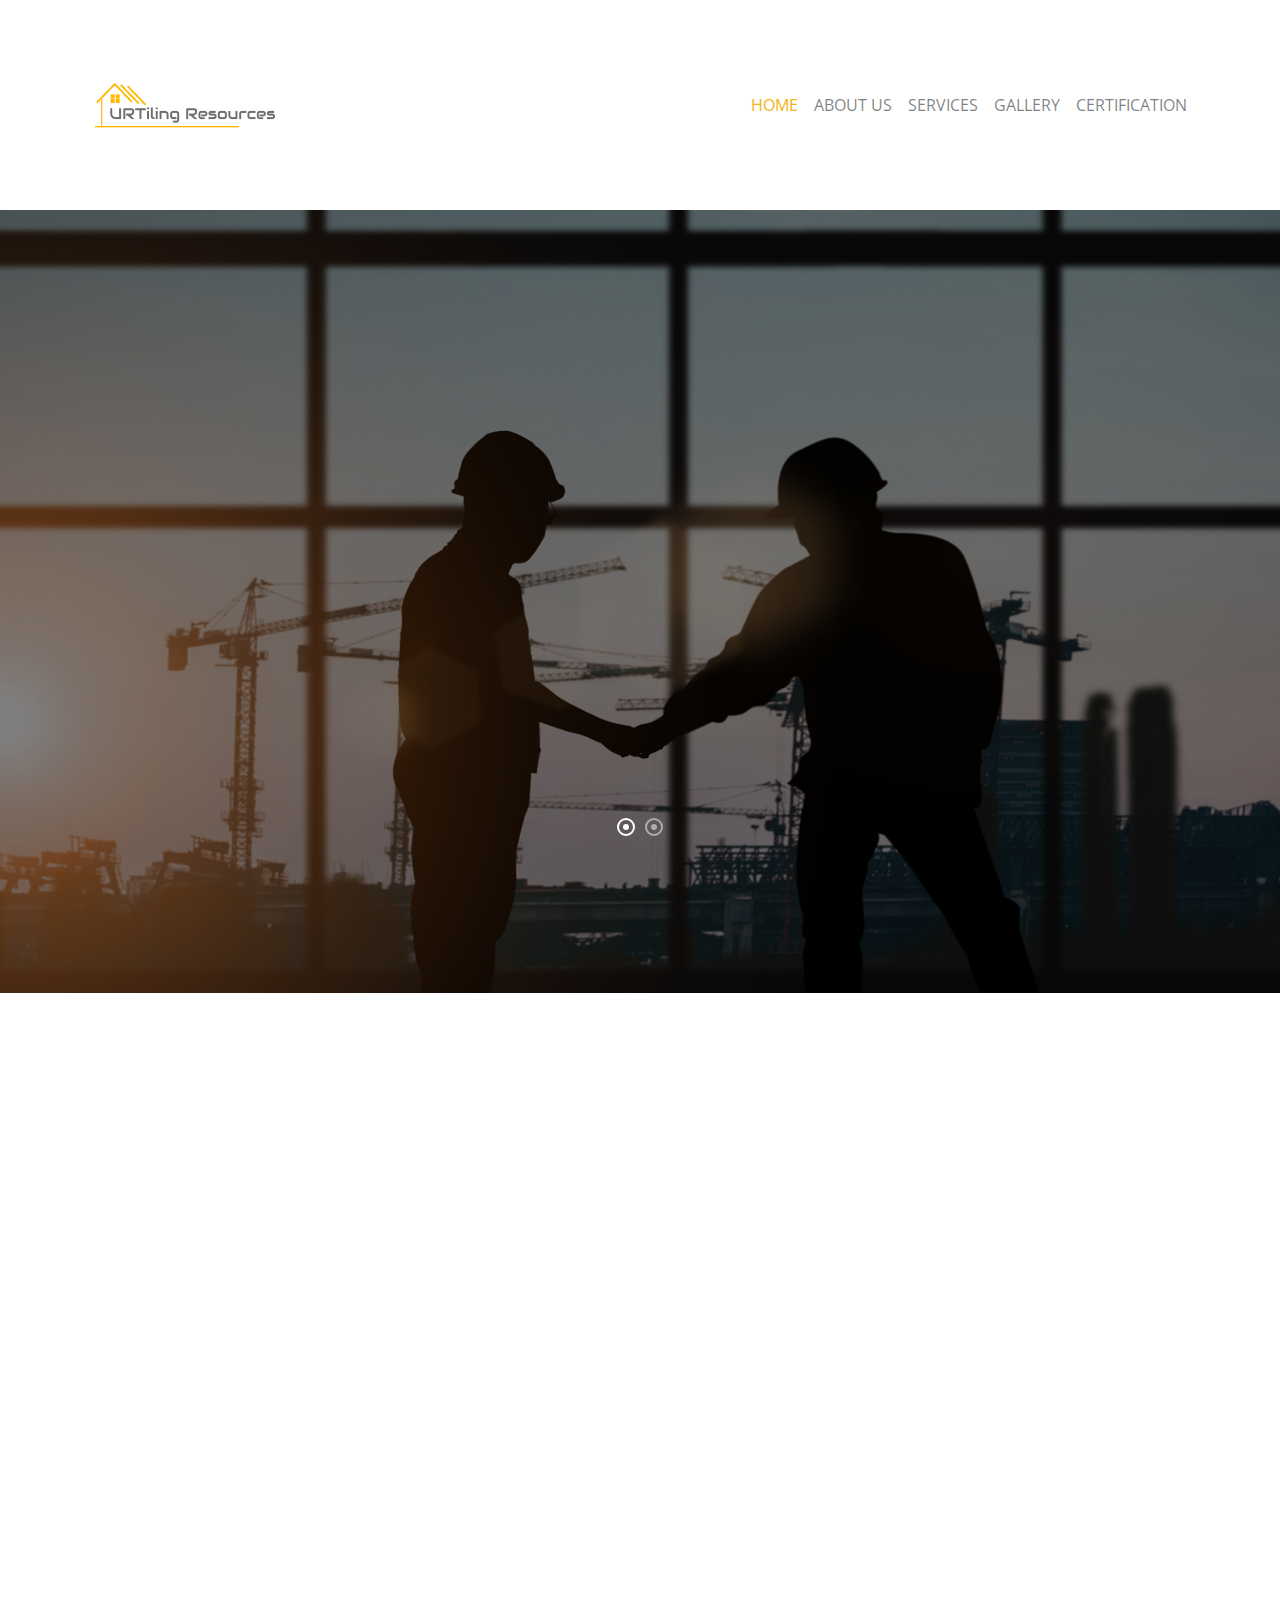
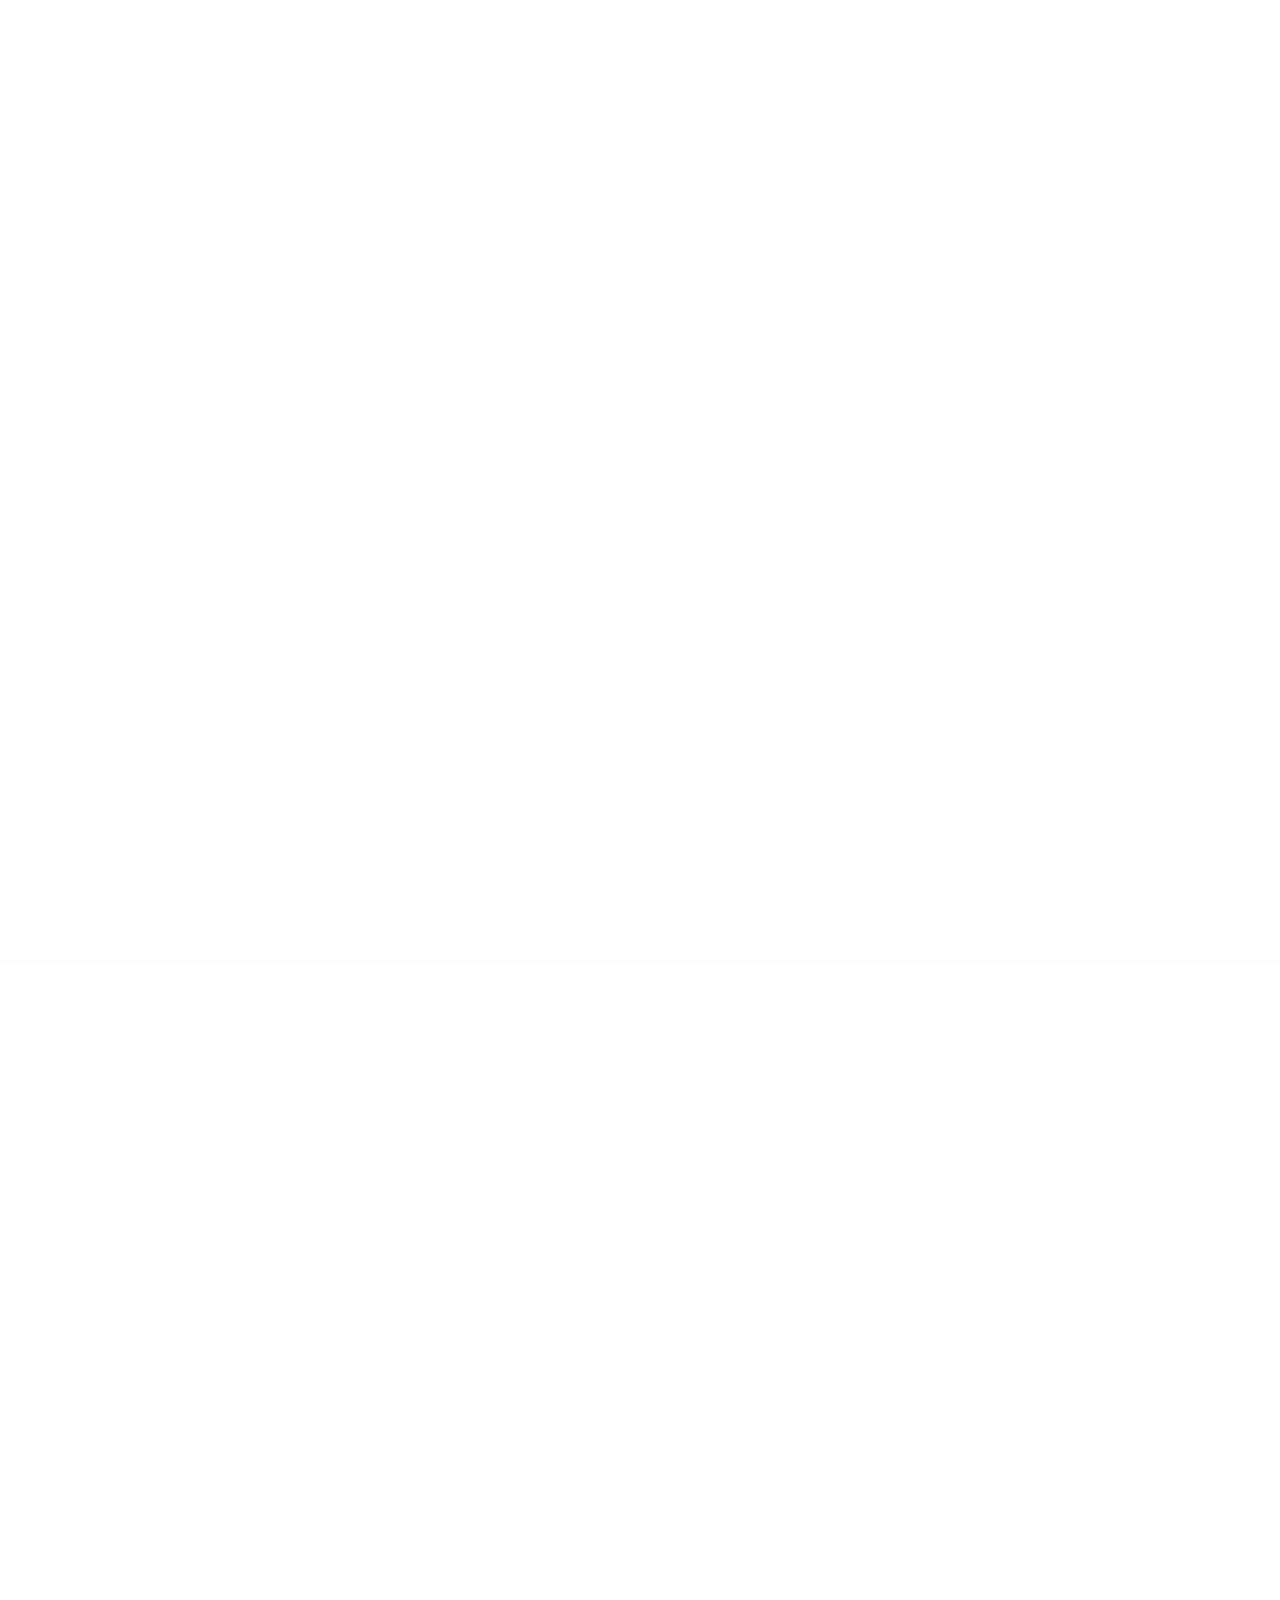
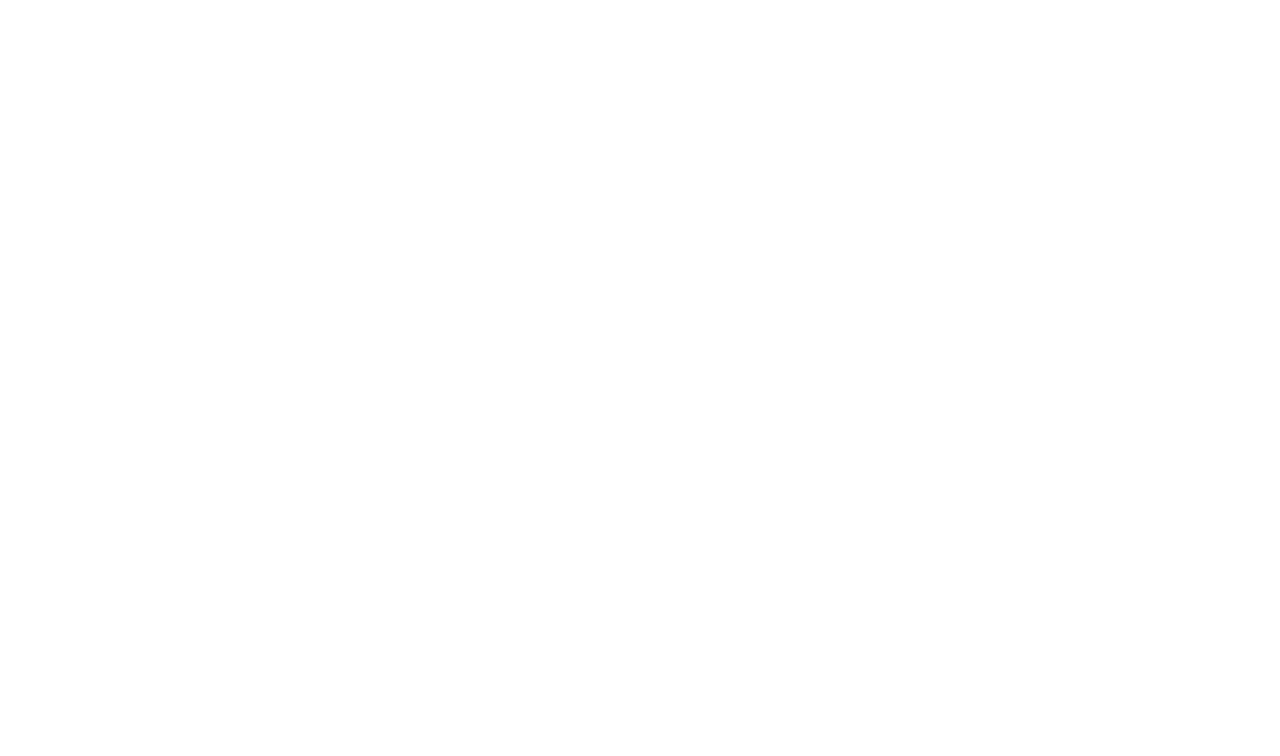
==== index.html @ 591a7fbb "..." ====
<!doctype html>
<html lang="en">
  <head>
    <title>URTILING</title>
    <meta charset="utf-8">
    <meta name="viewport" content="width=device-width, initial-scale=1, shrink-to-fit=no">

    <link href="https://fonts.googleapis.com/css?family=Open+Sans:300,400,700,800" rel="stylesheet">

    <link rel="stylesheet" href="css/bootstrap.css">
    <link rel="stylesheet" href="css/animate.css">
    <link rel="stylesheet" href="css/owl.carousel.min.css">


    <link rel="stylesheet" href="fonts/ionicons/css/ionicons.min.css">
    <link rel="stylesheet" href="fonts/fontawesome/css/font-awesome.min.css">

    <link rel="stylesheet" href="fonts/flaticon/font/flaticon.css">

    <!-- Theme Style -->
    <link rel="stylesheet" href="css/style.css">
  </head>
  <body>
    
    <header role="banner">
      <nav class="navbar navbar-expand-lg navbar-light bg-light">
        <div class="container">
          <a class="navbar-brand" href="index.html"><img src="img/logo (2).png" ></a>
          <button class="navbar-toggler" type="button" data-toggle="collapse" data-target="#navbarsExample05" aria-controls="navbarsExample05" aria-expanded="false" aria-label="Toggle navigation">
            <span class="navbar-toggler-icon"></span>
          </button>

          <div  class="collapse navbar-collapse" id="navbarsExample05">
          
            <ul class="navbar-nav ml-auto">
              <li class="nav-item">
                <a class="nav-link active" href="index.html">HOME</a>
              </li>
              <li class="nav-item">
                <a class="nav-link" href="#aboutus">ABOUT US</a>
              </li>
              <li class="nav-item">
                <a class="nav-link" href="#services">SERVICES</a>
              </li>
               <li class="nav-item">
                <a class="nav-link" href="#gallery">GALLERY</a>
              </li>
               <li class="nav-item">
                <a class="nav-link" href="#cert">CERTIFICATION</a>
              </li>
            
            
            </ul>
          </div>
         
        </div>
      </nav>
    </header>
    <!-- END header -->
    
    <section class="home-slider owl-carousel">
       <div class="slider-item" style=" background: linear-gradient(rgba(0, 0, 0, 0.5), rgba(0, 0, 0, 0.5)), url('img/imageslide2.jpg');">
        
        <div class="container">
          <div class="row slider-text align-items-center justify-content-center text-center">
            <div class="col-md-7 col-sm-12 element-animate">
              <h1>UR Tiling and Construction</h1>
              <p>A company that provides a variety of services in construction.</p>
            </div>
          </div>
        </div>

      </div>

      <div class="slider-item" style=" background: linear-gradient(rgba(0, 0, 0, 0.5), rgba(0, 0, 0, 0.5)), url('img/imageslide.jpg');">
        <div class="container">
          <div class="row slider-text align-items-center">
            <div class="col-md-8 col-sm-12 element-animate">
              <h1>Trusted Construction &amp; Development </h1>
              <p>Our company always prioritize the quality and the satisfaction of our client depending on their request.</p>
            </div>
          </div>
        </div>
      </div>

    </section>
    <!-- END slider -->

    <!-- END section -->
    
    <section class="section" id="aboutus">
      <div class="container">

        <div class="row justify-content-center mb-5 element-animate">
          <div class="col-md-8 text-center">
            <h2 class="text-uppercase heading border-bottom mb-4">About Us</h2>
            <p class="mb-3 lead">UR Tiling and Construction is a company that provide variety of services in construction. Our company always prioritize the quality and the satisfaction of our client depending on their request </p>
            <p><a href="https://api.whatsapp.com/send?phone=60173597679&text=Hi%20%2C%20thank%20you%20for%20reaching%20us%2C%20how%20can%20I%20help%20you%20sir%3F%20%F0%9F%A4%97" class="btn btn-primary whatsappbtn"> <img src="img/whatsapp.png" width="40" heigt="40">Whatsapp Now</a></p>
          </div>
        </div>
  </div>
    </section>
    <!-- END section -->

    <section class="section" id="services">
      <div class="container">
        <div class="row justify-content-center mb-5 element-animate">
          <div class="col-md-8 text-center mb-5">
            <h2 class="text-uppercase heading border-bottom mb-4">Our Services</h2>
            <p class="mb-0 lead">Lorem ipsum dolor sit amet, consectetur adipisicing elit. Commodi unde impedit, necessitatibus, soluta sit quam minima expedita atque corrupti reiciendis.</p>
          </div>
        </div>
        <div class="row element-animate">
          <div class="major-caousel js-carousel-1 owl-carousel">
            <div>
              <div class="media d-block media-custom text-left">
                <img src="img/wiring.jpg" class="img-fluid" width="400px" height="360px">
                <div class="media-body">
                  
                  <h3 class="mt-0 text-black"><a href="#" class="text-black">WIRING</a></h3>
                  <p> Electrical installation of cabling and associated devices such as switches, distribution boards, sockets, and light fittings in a structure</p>
                   <p class="clearfix">
                 
                   
                  </p>
                  
                </div>
              </div>
            </div>
            <div>
              <div class="media d-block media-custom text-left">
                <img src="img/glasswork.jpg" class="img-fluid" width="400px" height="360px">
                <div class="media-body">
                 
                  <h3 class="mt-0 text-black"><a href="#" class="text-black">GLASSWORK</a></h3>
                  <p>Collectively to a wide range of techniques and artistic styles that use glass as the primary medium</p>
                   <p class="clearfix">
                 
                   
                  </p>
                  
                </div>
              </div>
            </div>
            <div>
              <div class="media d-block media-custom text-left">
                <img src="img/architecture.jpg" alt="Image Placeholder" class="img-fluid">
                <div class="media-body">
                 
                  <h3 class="mt-0 text-black"><a href="#" class="text-black">Architecture</a></h3>
                  <p>Includes the design of the total built environment from the macro level of town planning, urban design, and landscape architecture to the micro level of construction details </p>
                   <p class="clearfix">
                 
                  
                  </p>
                  
                </div>
              </div>
            </div>
            <div>
              <div class="media d-block media-custom text-left">
                <img src="img/plumbing.jpg" alt="Image Placeholder" class="img-fluid">
                <div class="media-body">
                  <span class="meta-post"></span>
                  <h3 class="mt-0 text-black"><a href="#" class="text-black">Plumbing</a></h3>
                  <p>Assemble, install, or repair pipes, fittings, or fixtures of heating, water, or drainage systems, according to specifications or plumbing codes.</p>
                  <p class="clearfix">
                 
                   
                  </p>
                </div>
              </div>
            </div>

           

          </div>
          <!-- END slider -->
        </div>
      </div>
    </section>

    <section class="section border-t" id="gallery">
      <div class="container">
        <div class="row justify-content-center mb-5 element-animate">
          <div class="col-md-8 text-center">
            <h2 class="text-uppercase heading border-bottom mb-4">Gallery</h2>
            <p class="mb-3 lead">Our recent works</p>
       
          </div>
        </div>

        <div class="row no-gutters">
          <div class="col-md-4 element-animate">
            <a class="link-thumbnail">
              <h3>House Renovation</h3>
              <span></span>
              <img src="img/gallery1.jpg" alt="Image placeholder" class="img-fluid">
            </a>
          </div>
          <div class="col-md-4 element-animate">
            <a  class="link-thumbnail">
              <h3>House Renovation</h3>
              <span></span>
              <img src="img/gallery2.jpg" alt="Image placeholder" class="img-fluid">
            </a>
          </div>
          <div class="col-md-4 element-animate">
            <a  class="link-thumbnail">
              <h3>House Renovation</h3>
              <span></span>
              <img src="img/gallery3.jpg" alt="Image placeholder" class="img-fluid">
            </a>
          </div>

        </div>
      </div>
    </section>
    <!-- END section -->
  
    
    <!-- END section -->
    
    <section class="section" id="cert">
      <div class="container">
        <div class="row justify-content-center mb-5 element-animate">
          <div class="col-md-8 text-center mb-5">
            <h2 class="text-uppercase heading border-bottom mb-4">Certification</h2>
            <p class="mb-0 lead">Our company is legally registered under SSM with the number license SA0486537-P and CIDB under G3 License with the name UR Tiling Resources.</p>
          </div>
        </div>

        <div class="row">
          <div class="col-md-6 element-animate">
            <div class="text-center">
              <img src="img/CIDB.png" class="img-fluid">
              <p>Construction Industry Development Board (CIDB)</p>
              <div class="media-body">
               
              </div>
            </div>
          </div>

          <div class="col-md-6 element-animate">
            <div class="text-center">
              <img src="img/SSM.png" class="img-fluid">
              <p>SSM</p>
              <div class="media-body">
               

              </div>
            </div>
          </div>

        </div>
      </div>
    </section>
    <br><br><br>

    <div class="footer" >
     <p>UR TILING RESOURCES IS A REGISTERED COMPANY TRADEMARK. ALL RIGHTS RESERVED.</p>

    </div>
    <!-- END footer -->

    <!-- loader -->
    <div id="loader" class="show fullscreen"><svg class="circular" width="48px" height="48px"><circle class="path-bg" cx="24" cy="24" r="22" fill="none" stroke-width="4" stroke="#eeeeee"/><circle class="path" cx="24" cy="24" r="22" fill="none" stroke-width="4" stroke-miterlimit="10" stroke="#f4b214"/></svg></div>

    <script src="js/jquery-3.2.1.min.js"></script>
    <script src="js/popper.min.js"></script>
    <script src="js/bootstrap.min.js"></script>
    <script src="js/owl.carousel.min.js"></script>
    <script src="js/jquery.waypoints.min.js"></script>
    <script src="js/main.js"></script>
  </body>
</html>
---- fonts/flaticon/font/flaticon.css ----
/*
  	Flaticon icon font: Flaticon
  	Creation date: 03/01/2018 11:00
  	*/

@font-face {
  font-family: "Flaticon";
  src: url("./Flaticon.eot");
  src: url("./Flaticon.eot?#iefix") format("embedded-opentype"),
       url("./Flaticon.woff") format("woff"),
       url("./Flaticon.ttf") format("truetype"),
       url("./Flaticon.svg#Flaticon") format("svg");
  font-weight: normal;
  font-style: normal;
}

@media screen and (-webkit-min-device-pixel-ratio:0) {
  @font-face {
    font-family: "Flaticon";
    src: url("./Flaticon.svg#Flaticon") format("svg");
  }
}

[class^="flaticon-"]:before, [class*=" flaticon-"]:before,
[class^="flaticon-"]:after, [class*=" flaticon-"]:after {   
  font-family: Flaticon;
  font-style: normal;
}

.flaticon-blueprint:before { content: "\f100"; }
.flaticon-building-1:before { content: "\f101"; }
.flaticon-crane:before { content: "\f102"; }
.flaticon-helmet:before { content: "\f103"; }
.flaticon-building:before { content: "\f104"; }
.flaticon-engineer:before { content: "\f105"; }
---- css/style.css ----
body {
  background: #fff;
  font-family: "Open Sans", Arial, sans-serif;
  font-weight: 400;
  font-size: 16px;
  line-height: 1.8;
  color: #868e96;
}

a {
  -webkit-transition: .3s all ease;
  -o-transition: .3s all ease;
  transition: .3s all ease;
  text-decoration: none;
}

a:hover {
  text-decoration: none;
}

h1, h2, h3, h4, h5 {
  color: #000;
}

.btn, .form-control {
  outline: none;
  -webkit-box-shadow: none !important;
  box-shadow: none !important;
}

.btn.btn-primary {
  color: #fff;
  border-width: 2px;

}

.whatsappbtn {

  border-color: #05CD51;
  background: #05CD51;

}

.btn.btn-primary:hover, .btn.btn-primary:active, .btn.btn-primary:focus {
  border-color: #1EBEA5;
  background: #1EBEA5;
}

.btn.btn-sm {
  font-size: 12px;
}

.btn.btn-outline-primary {
  border-width: 2px;
  color: #f4b214;
}

.btn.btn-outline-primary:hover, .btn.btn-outline-primary:focus, .btn.btn-outline-primary:active {
  color: #fff;
}

.btn.btn-outline-white {
  border-width: 2px;
  border-color: #fff;
  color: #fff;
  text-transform: uppercase;
  font-size: 14px;
  letter-spacing: .2em;
}

.btn.btn-outline-white:hover, .btn.btn-outline-white:focus {
  background: #fff;
  color: #000;
}

/* Header */
header {
  position: relative;
  top: 0;
  left: 0;
  width: 100%;
  z-index: 5;
}

header .navbar-brand {
  text-transform: uppercase;
  letter-spacing: .2em;
  font-weight: 400;
}

header .navbar-brand span {
  color: #f4b214;
}

header .top-bar {
  background: #dee2e6;
}

header .top-bar a {
  color: #fff;
  padding: 10px;
  font-size: 13px;
  display: inline-block;
}

header .top-bar .cta-btn {
  display: inline-block;
  padding-right: 15px;
  padding-left: 15px;
  background: #5AC8D8;
}

header .top-bar .cta-btn:hover {
  -webkit-box-shadow: 2px 0 20px 0 rgba(0, 0, 0, 0.1);
  box-shadow: 2px 0 20px 0 rgba(0, 0, 0, 0.1);
}

header .top-bar .social {
  margin-bottom: 0;
}

header .top-bar .social li {
  display: inline-block;
  text-align: center;
}

header .top-bar .social li a {
  color: #fff;
  padding: 10px;
  width: 40px;
  display: inline-block;
}

@media (max-width: 991px) {
  header .top-bar .social li a {
    padding-left: 10px;
    padding-right: 10px;
    width: inherit;
  }
}

header .top-bar .social li a:hover {
  background: #5AC8D8;
  color: #fff;
  -webkit-box-shadow: 2px 0 20px 0 rgba(0, 0, 0, 0.1);
  box-shadow: 2px 0 20px 0 rgba(0, 0, 0, 0.1);
}

header .navbar {
  padding-top: 0;
  padding-bottom: 0;
  background: white !important;
}

@media (max-width: 1199px) {
  header .navbar {
    background: white !important;
    padding-top: .5rem;
    padding-bottom: .5rem;
  }
}

header .navbar .nav-link {
  padding: 1.7rem 1rem;
  outline: none !important;
}

@media (max-width: 1199px) {
  header .navbar .nav-link {
    padding: .5rem 0rem;
  }
}

header .navbar .nav-link.active {
  color: #f4b214 !important;
}

header .navbar .dropdown-menu {
  font-size: 14px;
  border-radius: 0px;
  border: none;
  -webkit-box-shadow: 0 2px 30px -2px rgba(0, 0, 0, 0.2);
  box-shadow: 0 2px 30px -2px rgba(0, 0, 0, 0.2);
  min-width: 13em;
  position: relative;
  margin-top: -10px;
}

header .navbar .dropdown-menu .dropdown-item:hover {
  background: #f4b214;
  color: #fff;
}

header .navbar .dropdown-menu .dropdown-item.active {
  background: #f4b214;
  color: #fff;
}

header .navbar .dropdown-menu a {
  padding-top: 7px;
  padding-bottom: 7px;
}

header .navbar .cta-btn a {
  background: #f4b214;
  color: #000 !important;
  padding-left: 20px !important;
  padding-right: 20px !important;
  text-transform: uppercase;
  padding-top: 26px !important;
  padding-bottom: 26px !important;
  line-height: 1;
  -webkit-transition: .3s all ease;
  -o-transition: .3s all ease;
  transition: .3s all ease;
}

header .navbar .cta-btn a:hover {
  color: #fff !important;
  -webkit-box-shadow: 2px 0 30px -5px rgba(244, 178, 20, 0.9);
  box-shadow: 2px 0 30px -5px rgba(244, 178, 20, 0.9);
}

.cta-overlap {
  margin-top: -4em;
  position: relative;
  z-index: 100;
}

.cta-overlap .text {
  background: #f4b214;
  padding: 3em 2em;
  -webkit-box-shadow: 0 1px 30px -4px rgba(0, 0, 0, 0.2);
  box-shadow: 0 1px 30px -4px rgba(0, 0, 0, 0.2);
}

@media (max-width: 991px) {
  .cta-overlap .text {
    padding: 30px 15px;
    display: block !important;
    text-align: center;
  }
}

.cta-overlap .text h2 {
  margin-bottom: 0;
  color: #fff;
}

@media (max-width: 991px) {
  .cta-overlap .text h2 {
    margin-bottom: 20px;
    font-size: 26px;
  }
}

.custom-icon {
  font-size: 70px;
  color: #f4b214;
}

/* Owl Carousel */
.owl-carousel .owl-item {
  opacity: .4;
}

.owl-carousel .owl-item.active {
  opacity: 1;
}

.owl-carousel .owl-nav {
  position: absolute;
  top: 50%;
  width: 100%;
}

.owl-carousel .owl-nav .owl-prev,
.owl-carousel .owl-nav .owl-next {
  position: absolute;
  -webkit-transform: translateY(-50%);
  -ms-transform: translateY(-50%);
  transform: translateY(-50%);
  margin-top: -10px;
}

.owl-carousel .owl-nav .owl-prev:hover, .owl-carousel .owl-nav .owl-prev:focus, .owl-carousel .owl-nav .owl-prev:active,
.owl-carousel .owl-nav .owl-next:hover,
.owl-carousel .owl-nav .owl-next:focus,
.owl-carousel .owl-nav .owl-next:active {
  outline: none;
}

.owl-carousel .owl-nav .owl-prev span:before,
.owl-carousel .owl-nav .owl-next span:before {
  font-size: 40px;
}

.owl-carousel .owl-nav .owl-prev {
  left: 30px !important;
}

.owl-carousel .owl-nav .owl-next {
  right: 30px !important;
}

.owl-carousel .owl-dots {
  text-align: center;
}

.owl-carousel .owl-dots .owl-dot {
  width: 10px;
  height: 10px;
  margin: 5px;
  border-radius: 50%;
  background: #e6e6e6;
}

.owl-carousel .owl-dots .owl-dot.active {
  background: #f4b214;
}

.owl-carousel.home-slider {
  z-index: 1;
  position: relative;
}

.owl-carousel.home-slider .owl-nav {
  opacity: 0;
  visibility: hidden;
  -webkit-transition: .3s all ease;
  -o-transition: .3s all ease;
  transition: .3s all ease;
}

.owl-carousel.home-slider .owl-nav button {
  color: #fff;
}

.owl-carousel.home-slider:focus .owl-nav, .owl-carousel.home-slider:hover .owl-nav {
  opacity: 1;
  visibility: visible;
}

.owl-carousel.home-slider .slider-item {
  background-size: cover;
  background-repeat: no-repeat;
  background-position: center center;
  height: calc(100vh - 117px);
  min-height: 700px;
}

.owl-carousel.home-slider .slider-item .slider-text {
  color: #fff;
  height: calc(100vh - 117px);
  min-height: 700px;
}

.owl-carousel.home-slider .slider-item .slider-text h1 {
  font-size: 40px;
  color: #fff;
  line-height: 1.2;
  font-weight: 800 !important;
  text-transform: uppercase;
}

@media (max-width: 991px) {
  .owl-carousel.home-slider .slider-item .slider-text h1 {
    font-size: 40px;
  }
}

.owl-carousel.home-slider .slider-item .slider-text p {
  font-size: 20px;
  line-height: 1.5;
  font-weight: 300;
  color: white;
}

.owl-carousel.home-slider.inner-page .slider-item {
  height: calc(50vh - 117px);
  min-height: 500px;
}

.owl-carousel.home-slider.inner-page .slider-item .slider-text {
  color: #fff;
  height: calc(50vh - 117px);
  min-height: 500px;
}

.owl-carousel.home-slider .owl-dots {
  position: absolute;
  bottom: 150px;
  width: 100%;
}

.owl-carousel.home-slider .owl-dots .owl-dot {
  width: 18px;
  height: 18px;
  margin: 5px;
  border-radius: 50%;
  background: #e6e6e6;
  background: none;
  border: 2px solid rgba(255, 255, 255, 0.5);
  outline: none !important;
  position: relative;
  -webkit-transition: .3s all ease;
  -o-transition: .3s all ease;
  transition: .3s all ease;
}

.owl-carousel.home-slider .owl-dots .owl-dot span {
  position: absolute;
  width: 6px;
  height: 6px;
  background: rgba(255, 255, 255, 0.5);
  border-radius: 50% !important;
  left: 50%;
  top: 50%;
  display: block;
  -webkit-transform: translate(-50%, -50%);
  -ms-transform: translate(-50%, -50%);
  transform: translate(-50%, -50%);
}

.owl-carousel.home-slider .owl-dots .owl-dot.active {
  border: 2px solid white;
}

.owl-carousel.home-slider .owl-dots .owl-dot.active span {
  background: white;
}

.owl-carousel.major-caousel .owl-stage-outer {
  padding-top: 30px;
  padding-bottom: 30px;
}

.owl-carousel.major-caousel .owl-nav .owl-prev, .owl-carousel.major-caousel .owl-nav .owl-next {
  -webkit-transition: .3s all ease;
  -o-transition: .3s all ease;
  transition: .3s all ease;
  color: #495057;
}

.owl-carousel.major-caousel .owl-nav .owl-prev:hover, .owl-carousel.major-caousel .owl-nav .owl-prev:focus, .owl-carousel.major-caousel .owl-nav .owl-next:hover, .owl-carousel.major-caousel .owl-nav .owl-next:focus {
  color: #868e96;
  outline: none;
}

.owl-carousel.major-caousel .owl-nav .owl-prev.disabled, .owl-carousel.major-caousel .owl-nav .owl-next.disabled {
  color: #dee2e6;
}

.owl-carousel.major-caousel .owl-nav .owl-prev {
  left: -60px !important;
}

.owl-carousel.major-caousel .owl-nav .owl-next {
  right: -60px !important;
}

.owl-carousel.major-caousel .owl-dots {
  bottom: -30px !important;
  position: relative;
}

.owl-custom-nav {
  float: right;
  position: relative;
  z-index: 10;
}

.owl-custom-nav .owl-custom-prev,
.owl-custom-nav .owl-custom-next {
  padding: 10px;
  font-size: 30px;
  background: #ccc;
  line-height: 0;
  width: 60px;
  text-align: center;
  display: inline-block;
}

.section {
  padding: 3em 0;
  
}

.cta-link {
  background: #f4b214;
  padding: 3.5em 0 3em 0;
  display: block;
  text-align: center;
}

.cta-link:focus, .cta-link:active {
  outline: none;
}

.cta-link span {
  line-height: 1.2;
}

.cta-link .sub-heading {
  color: #fff;
  display: block;
  font-size: 20px;
}

.cta-link .heading {
  font-size: 50px;
  color: #392903;
}

@media (max-width: 991px) {
  .cta-link .heading {
    font-size: 30px;
  }
}

.cta-link:hover {
  background: #e4a40b;
}

.cover_1 {
  background-size: cover;
  background-position: center center;
  padding: 7em 0;
}

.cover_1 .sub-heading {
  color: rgba(255, 255, 255, 0.7);
  font-size: 22px;
}

.cover_1 .heading {
  font-size: 50px;
  color: white;
  font-weight: 300;
}

.heading {
  color: #000;
}

.heading.border-bottom {
  position: relative;
  padding-bottom: 30px;
}

.heading.border-bottom:before {
  bottom: 0;
  position: absolute;
  content: "";
  width: 50px;
  height: 2px;
  left: 50%;
  -webkit-transform: translateX(-50%);
  -ms-transform: translateX(-50%);
  transform: translateX(-50%);
  background: #f4b214;
}

.text-black {
  color: #000 !important;
}

.stretch-section .video {
  display: block;
  position: relative;
  -webkit-box-shadow: 4px 4px 70px -20px rgba(0, 0, 0, 0.5);
  box-shadow: 4px 4px 70px -20px rgba(0, 0, 0, 0.5);
}

.media-feature {
  padding: 30px;
  -webkit-transition: .2s all ease-out;
  -o-transition: .2s all ease-out;
  transition: .2s all ease-out;
  background: #fff;
  z-index: 1;
  position: relative;
  border-bottom: 10px solid transparent;
  border-radius: 4px;
  font-size: 15px;
}

.media-feature .icon {
  font-size: 60px;
  color: #f4b214;
}

.media-feature h3 {
  font-size: 16px;
  text-transform: uppercase;
}

.media-feature:hover, .media-feature:focus {
  -webkit-box-shadow: 0 2px 20px -3px rgba(0, 0, 0, 0.1);
  box-shadow: 0 2px 20px -3px rgba(0, 0, 0, 0.1);
  -webkit-transform: scale(1.05);
  -ms-transform: scale(1.05);
  transform: scale(1.05);
  z-index: 2;
  border-bottom: 10px solid #f4b214;
}

.media-custom {
  background: #fff;
  -webkit-transition: .3s all ease;
  -o-transition: .3s all ease;
  transition: .3s all ease;
  margin-bottom: 30px;
}

.media-custom .meta-post {
  color: #ced4da;
  font-size: 13px;
  text-transform: uppercase;
}

.media-custom .meta-chat {
  color: #ced4da;
}

.media-custom .meta-chat:hover {
  color: #868e96;
}

.media-custom:focus, .media-custom:hover {
  -webkit-box-shadow: 0 2px 10px 0 rgba(0, 0, 0, 0.2);
  box-shadow: 0 2px 10px 0 rgba(0, 0, 0, 0.2);
}

.media-custom .media-body {
  padding: 30px;
}

.media-custom .media-body h3 {
  font-size: 20px;
}

.media-custom .media-body p:last-child {
  margin-bottom: 0;
}

.media-testimonial img {
  width: 100px;
  border-radius: 50%;
}

.media-testimonial blockquote p {
  font-size: 20px;
  color: #000;
  font-style: italic;
}

.list-unstyled.check li {
  position: relative;
  padding-left: 30px;
  line-height: 1.3;
  margin-bottom: 10px;
}

.list-unstyled.check li:before {
  color: #5AC8D8;
  left: 0;
  font-family: "Ionicons";
  content: "\f122";
  position: absolute;
}

#modalAppointment .modal-content {
  border-radius: 0;
  border: none;
}

#modalAppointment .modal-body, #modalAppointment .modal-footer {
  padding: 40px;
}

.footer {
   position: fixed;
   left: 0;
   bottom: 0;
   width: 100%;
   background-color: #f4b214;
   color: white;
   text-align: center;
}

.link-thumbnail {
  display: block;
  position: relative;
  overflow: hidden;
  text-align: center;
}

.link-thumbnail img {
  position: relative;
  -webkit-transition: .3s all ease;
  -o-transition: .3s all ease;
  transition: .3s all ease;
}

.link-thumbnail .icon {
  position: absolute;
  -webkit-transition: .3s all ease;
  -o-transition: .3s all ease;
  transition: .3s all ease;
  z-index: 4;
  top: 50%;
  font-size: 30px;
  color: #fff;
  left: 50%;
  -webkit-transform: translate(-50%, -50%);
  -ms-transform: translate(-50%, -50%);
  transform: translate(-50%, -50%);
  opacity: 0;
  visibility: hidden;
  margin-top: 30px;
}

.link-thumbnail h3 {
  opacity: 0;
  visibility: hidden;
  position: absolute;
  bottom: -20px;
  left: 0;
  color: #fff;
  font-size: 18px;
  -webkit-transition: .5s all ease;
  -o-transition: .5s all ease;
  transition: .5s all ease;
  z-index: 10;
  left: 50%;
  -webkit-transform: translateX(-50%);
  -ms-transform: translateX(-50%);
  transform: translateX(-50%);
}

.link-thumbnail:before {
  opacity: 0;
  visibility: hidden;
  z-index: 2;
  -webkit-transition: .3s all ease;
  -o-transition: .3s all ease;
  transition: .3s all ease;
  top: 0;
  left: 0;
  right: 0;
  bottom: 0;
  content: "";
  background: rgba(0, 0, 0, 0.6);
  position: absolute;
}

.link-thumbnail:hover h3 {
  opacity: 1;
  visibility: visible;
  bottom: 0px;
}

.link-thumbnail:hover img {
  -webkit-transform: scale(1.1);
  -ms-transform: scale(1.1);
  transform: scale(1.1);
}

.link-thumbnail:hover .icon {
  opacity: 1;
  visibility: visible;
  margin-top: 0px;
}

.link-thumbnail:hover:before {
  opacity: 1;
  visibility: visible;
}

.border-t {
  border-top: 1px solid #f8f9fa;
}

.copyright {
  font-size: 14px;
}

.element-animate {
  opacity: 0;
  visibility: hidden;
}

#loader {
  position: fixed;
  width: 96px;
  height: 96px;
  left: 50%;
  top: 50%;
  -webkit-transform: translate(-50%, -50%);
  -ms-transform: translate(-50%, -50%);
  transform: translate(-50%, -50%);
  background-color: rgba(255, 255, 255, 0.9);
  -webkit-box-shadow: 0px 24px 64px rgba(0, 0, 0, 0.24);
  box-shadow: 0px 24px 64px rgba(0, 0, 0, 0.24);
  border-radius: 16px;
  opacity: 0;
  visibility: hidden;
  -webkit-transition: opacity .2s ease-out, visibility 0s linear .2s;
  -o-transition: opacity .2s ease-out, visibility 0s linear .2s;
  transition: opacity .2s ease-out, visibility 0s linear .2s;
  z-index: 1000;
}

#loader.fullscreen {
  padding: 0;
  left: 0;
  top: 0;
  width: 100%;
  height: 100%;
  -webkit-transform: none;
  -ms-transform: none;
  transform: none;
  background-color: #fff;
  border-radius: 0;
  -webkit-box-shadow: none;
  box-shadow: none;
}

#loader.show {
  -webkit-transition: opacity .4s ease-out, visibility 0s linear 0s;
  -o-transition: opacity .4s ease-out, visibility 0s linear 0s;
  transition: opacity .4s ease-out, visibility 0s linear 0s;
  visibility: visible;
  opacity: 1;
}

#loader .circular {
  -webkit-animation: loader-rotate 2s linear infinite;
  animation: loader-rotate 2s linear infinite;
  position: absolute;
  left: calc(50% - 24px);
  top: calc(50% - 24px);
  display: block;
  -webkit-transform: rotate(0deg);
  -ms-transform: rotate(0deg);
  transform: rotate(0deg);
}

#loader .path {
  stroke-dasharray: 1, 200;
  stroke-dashoffset: 0;
  -webkit-animation: loader-dash 1.5s ease-in-out infinite;
  animation: loader-dash 1.5s ease-in-out infinite;
  stroke-linecap: round;
}

@-webkit-keyframes loader-rotate {
  100% {
    -webkit-transform: rotate(360deg);
    transform: rotate(360deg);
  }
}

@keyframes loader-rotate {
  100% {
    -webkit-transform: rotate(360deg);
    transform: rotate(360deg);
  }
}

@-webkit-keyframes loader-dash {
  0% {
    stroke-dasharray: 1, 200;
    stroke-dashoffset: 0;
  }
  50% {
    stroke-dasharray: 89, 200;
    stroke-dashoffset: -35px;
  }
  100% {
    stroke-dasharray: 89, 200;
    stroke-dashoffset: -136px;
  }
}

@keyframes loader-dash {
  0% {
    stroke-dasharray: 1, 200;
    stroke-dashoffset: 0;
  }
  50% {
    stroke-dasharray: 89, 200;
    stroke-dashoffset: -35px;
  }
  100% {
    stroke-dasharray: 89, 200;
    stroke-dashoffset: -136px;
  }
}
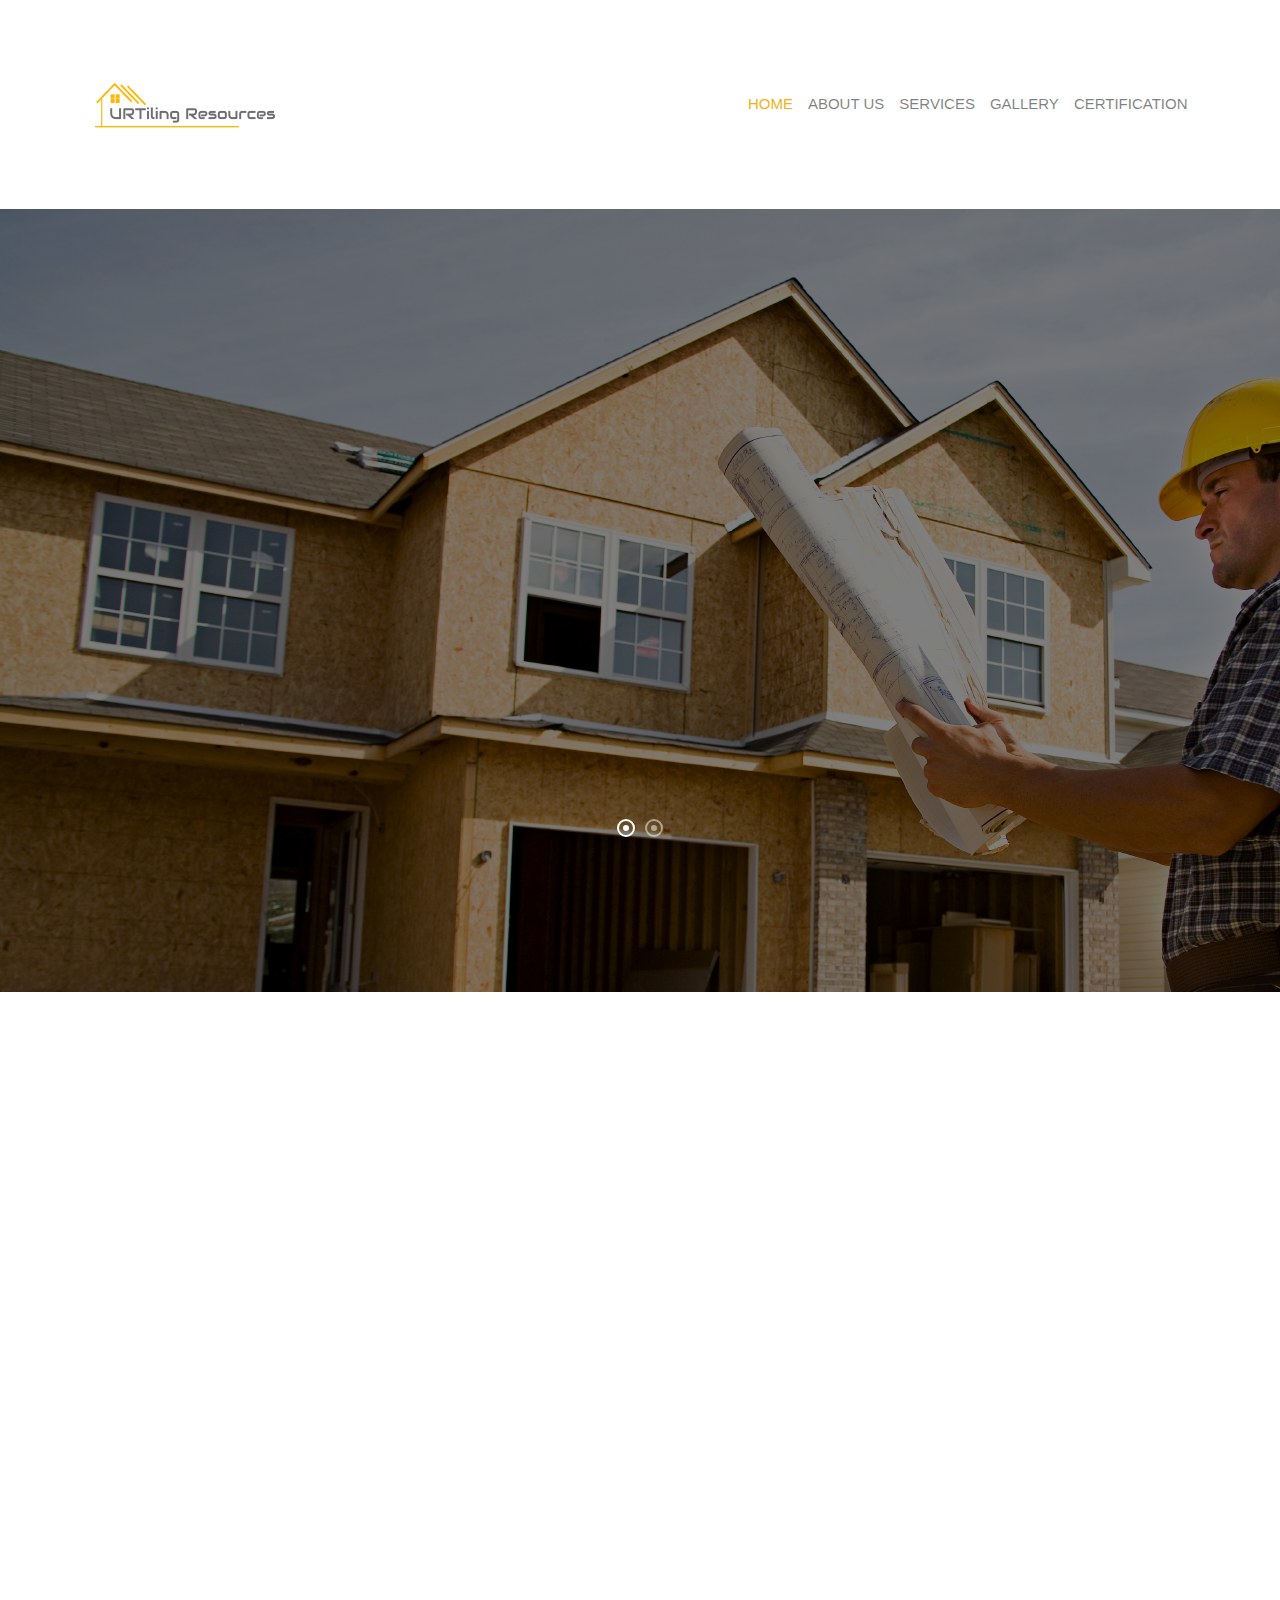
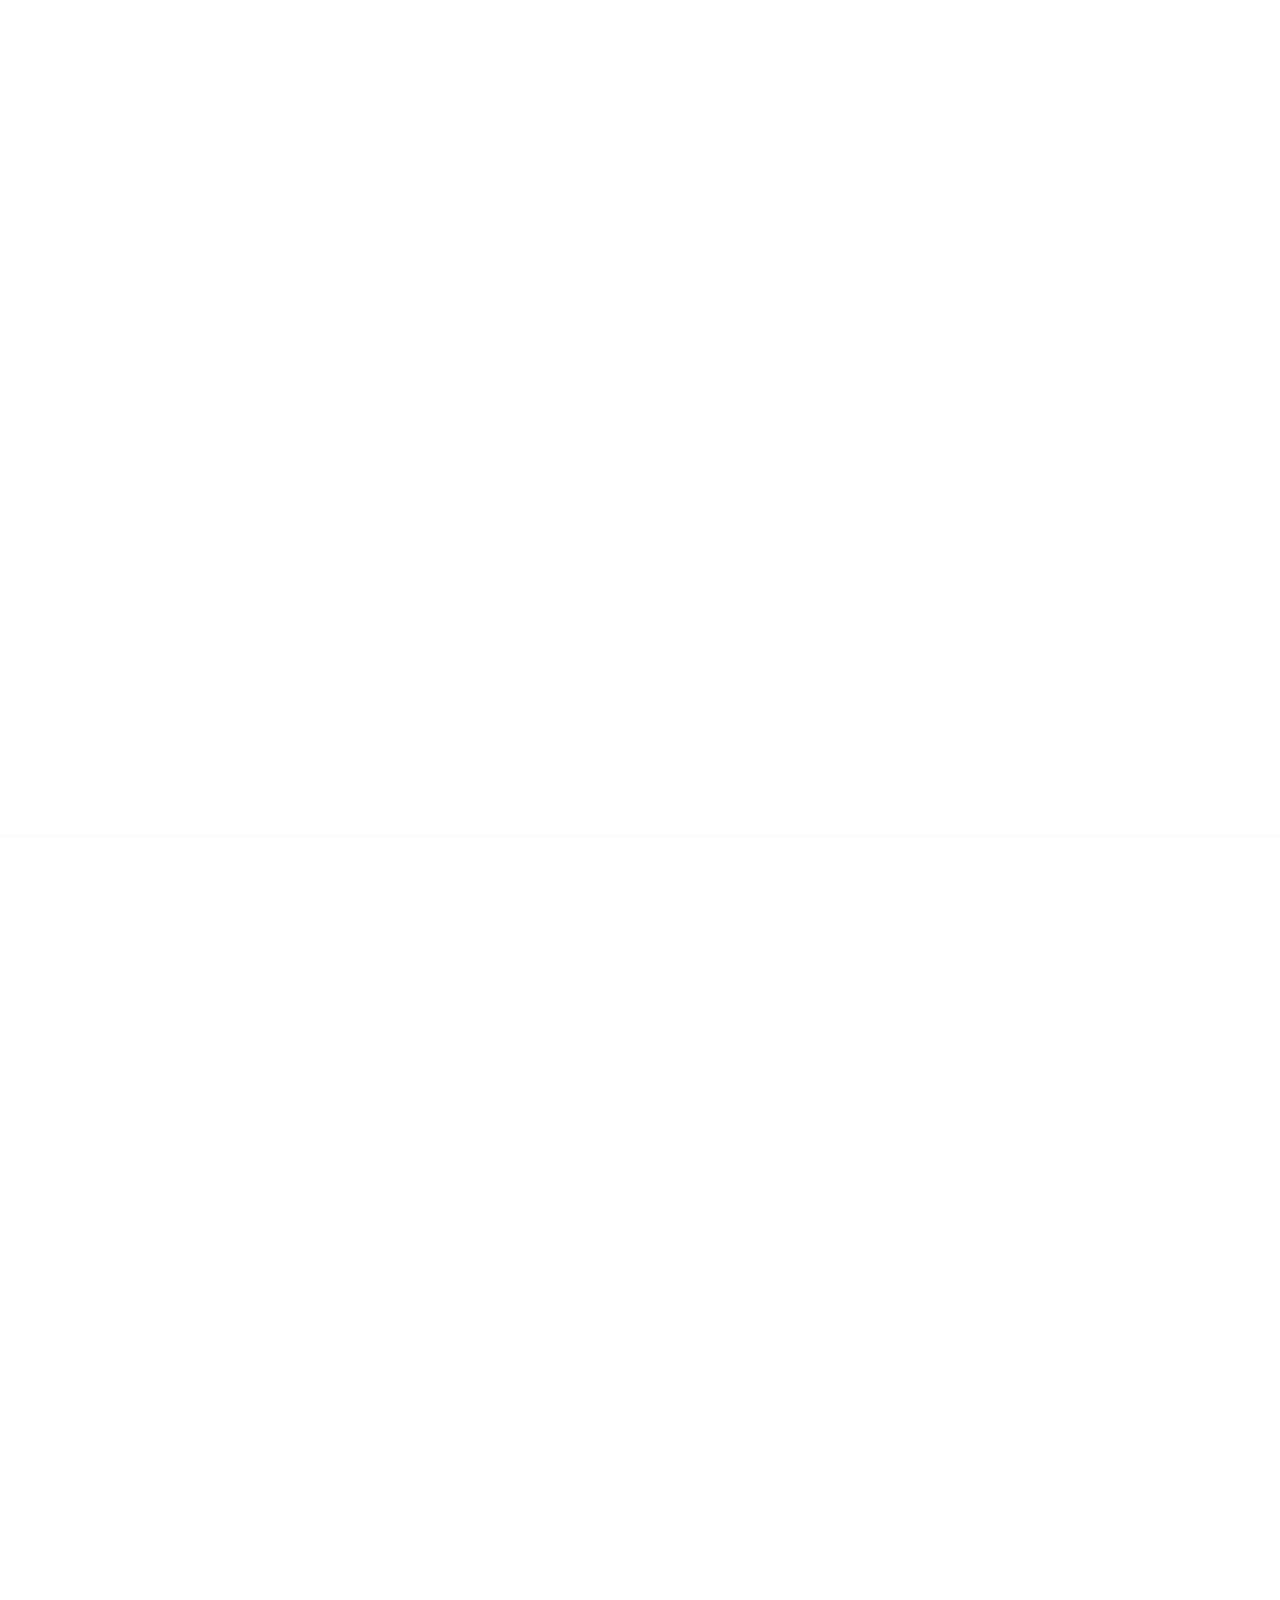
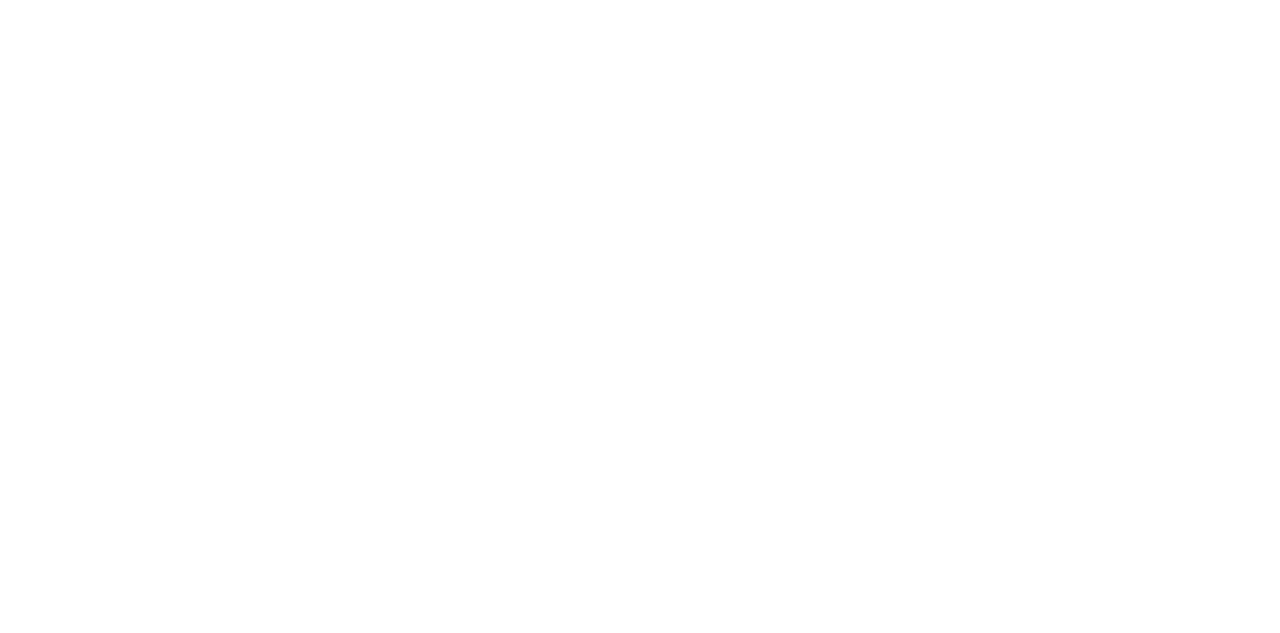
==== commit 0d50a221: "modify" ====
--- a/index.html
+++ b/index.html
@@ -19,6 +19,13 @@
 
     <!-- Theme Style -->
     <link rel="stylesheet" href="css/style.css">
+    <link rel="stylesheet" href="https://www.w3schools.com/w3css/4/w3.css">
+
+    <style>
+.mySlides {display:none}
+.w3-left, .w3-right, .w3-badge {cursor:pointer}
+.w3-badge {height:13px;width:13px;padding:0}
+</style>
   </head>
   <body>
     
@@ -59,7 +66,7 @@
     <!-- END header -->
     
     <section class="home-slider owl-carousel">
-       <div class="slider-item" style=" background: linear-gradient(rgba(0, 0, 0, 0.5), rgba(0, 0, 0, 0.5)), url('img/imageslide2.jpg');">
+       <div class="slider-item" style=" background: linear-gradient(rgba(0, 0, 0, 0.5), rgba(0, 0, 0, 0.5)), url('img/imageslide3.jpg');">
         
         <div class="container">
           <div class="row slider-text align-items-center justify-content-center text-center">
@@ -72,7 +79,7 @@
 
       </div>
 
-      <div class="slider-item" style=" background: linear-gradient(rgba(0, 0, 0, 0.5), rgba(0, 0, 0, 0.5)), url('img/imageslide.jpg');">
+      <div class="slider-item" style=" background: linear-gradient(rgba(0, 0, 0, 0.5), rgba(0, 0, 0, 0.5)), url('img/imageslide4.jpg');">
         <div class="container">
           <div class="row slider-text align-items-center">
             <div class="col-md-8 col-sm-12 element-animate">
@@ -186,7 +193,7 @@
           <div class="col-md-8 text-center">
             <h2 class="text-uppercase heading border-bottom mb-4">Gallery</h2>
             <p class="mb-3 lead">Our recent works</p>
-       
+            <p><a href="gallery.html" class="btn btn-primary">View All Works</a></p>
           </div>
         </div>
 
@@ -257,8 +264,9 @@
     </section>
     <br><br><br>
 
+
     <div class="footer" >
-     <p>UR TILING RESOURCES IS A REGISTERED COMPANY TRADEMARK. ALL RIGHTS RESERVED.</p>
+     <p>UR TILING RESOURCES IS A REGISTERED COMPANY TRADEMARK. ALL RIGHTS RESERVED</p>
 
     </div>
     <!-- END footer -->
@@ -272,5 +280,8 @@
     <script src="js/owl.carousel.min.js"></script>
     <script src="js/jquery.waypoints.min.js"></script>
     <script src="js/main.js"></script>
+
+ 
+
   </body>
 </html>--- a/css/style.css
+++ b/css/style.css
@@ -264,6 +264,11 @@
   opacity: .4;
 }
 
+.owl-carousel .owl-stage, .owl-carousel.owl-drag .owl-item {
+    -ms-touch-action: pan-y !important;
+    touch-action: pan-y !important;
+}
+
 .owl-carousel .owl-item.active {
   opacity: 1;
 }
@@ -367,6 +372,11 @@
   .owl-carousel.home-slider .slider-item .slider-text h1 {
     font-size: 40px;
   }
+
+  .owl-carousel .owl-stage, .owl-carousel.owl-drag .owl-item {
+    -ms-touch-action: pan-y !important;
+    touch-action: pan-y !important;
+}
 }
 
 .owl-carousel.home-slider .slider-item .slider-text p {
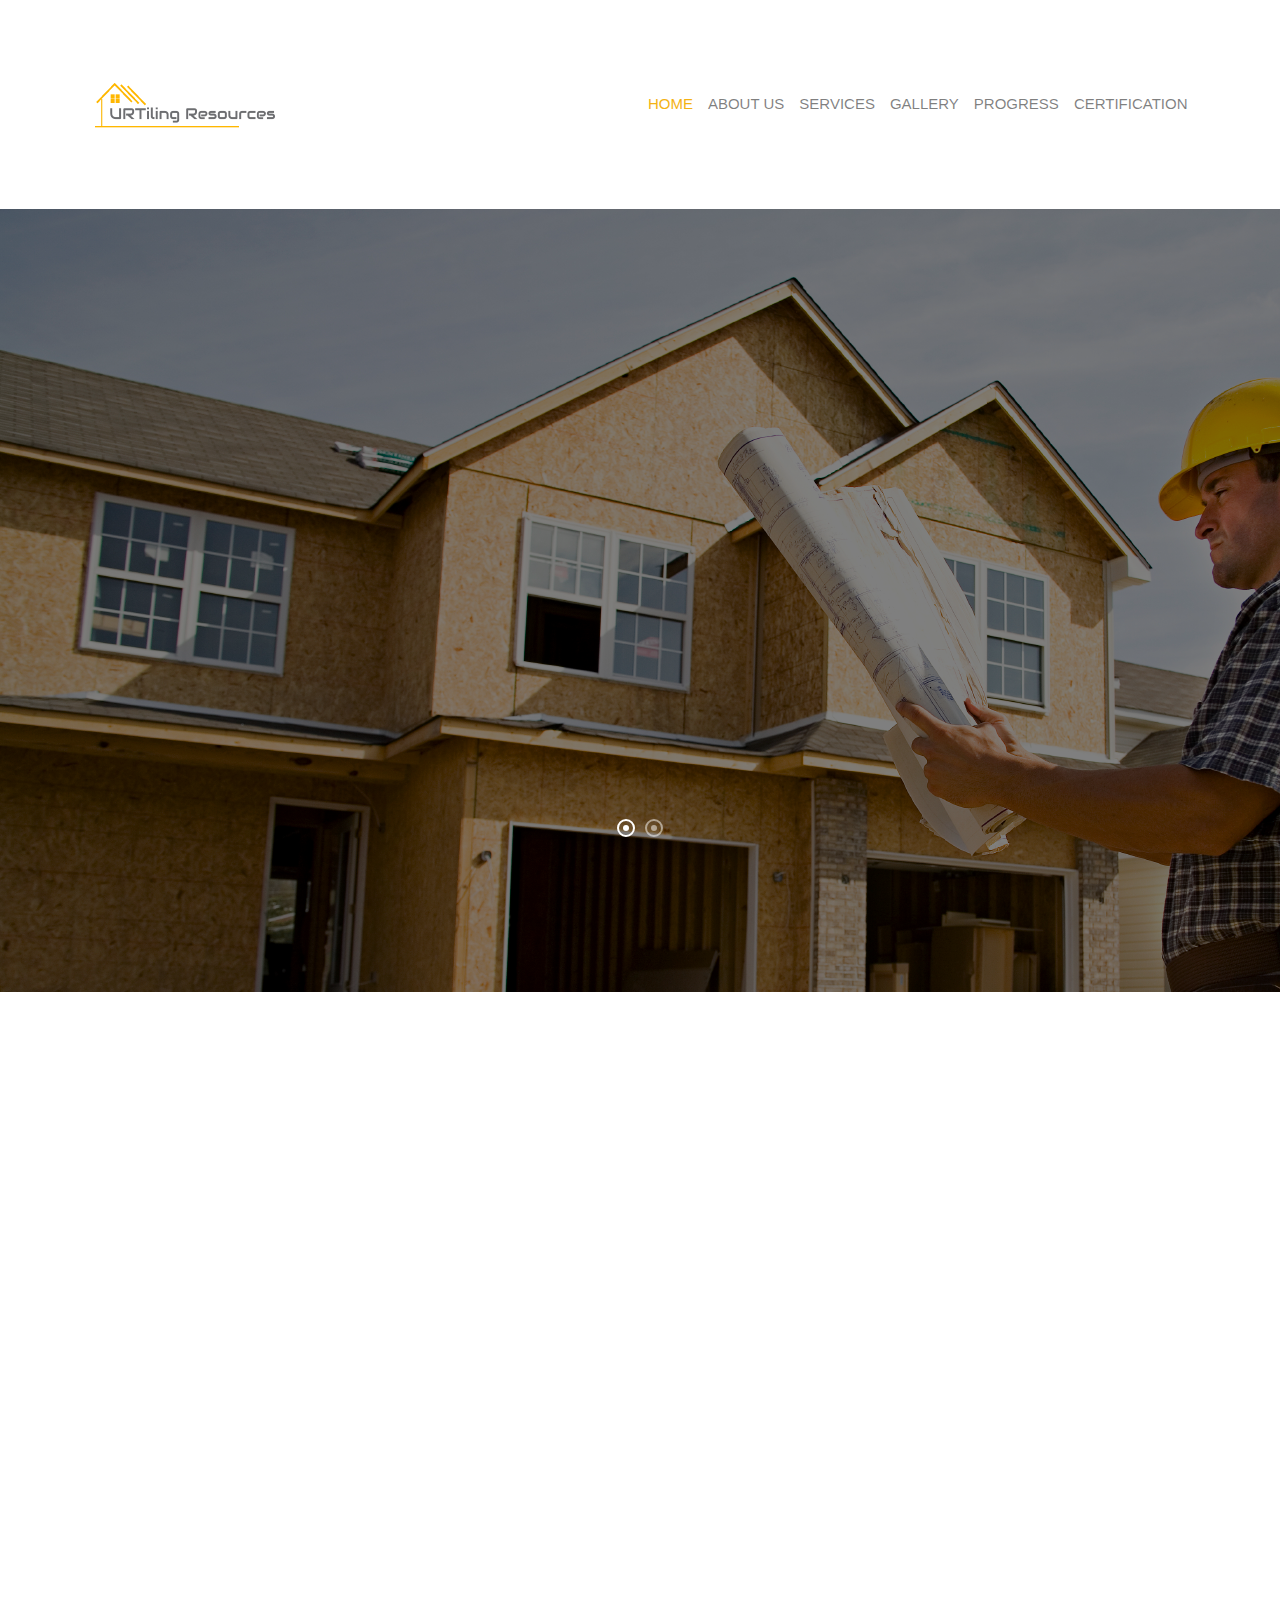
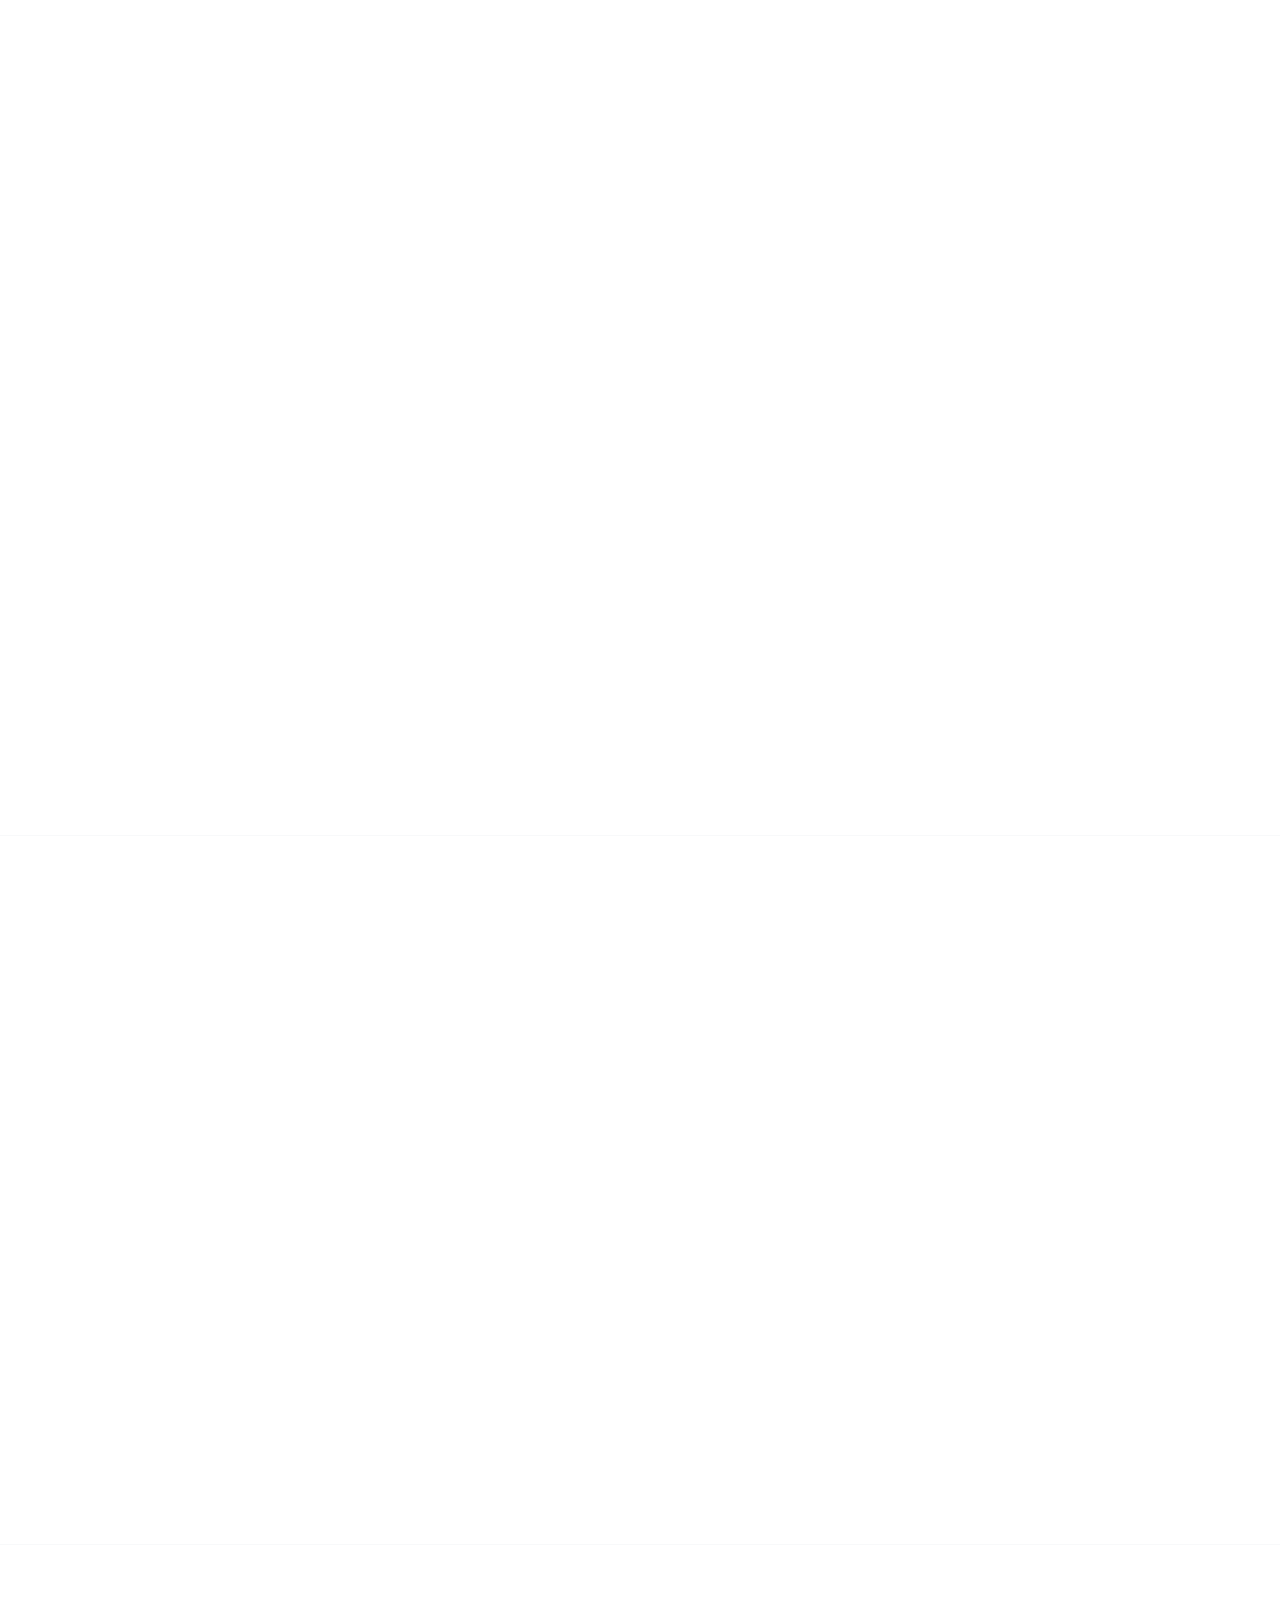
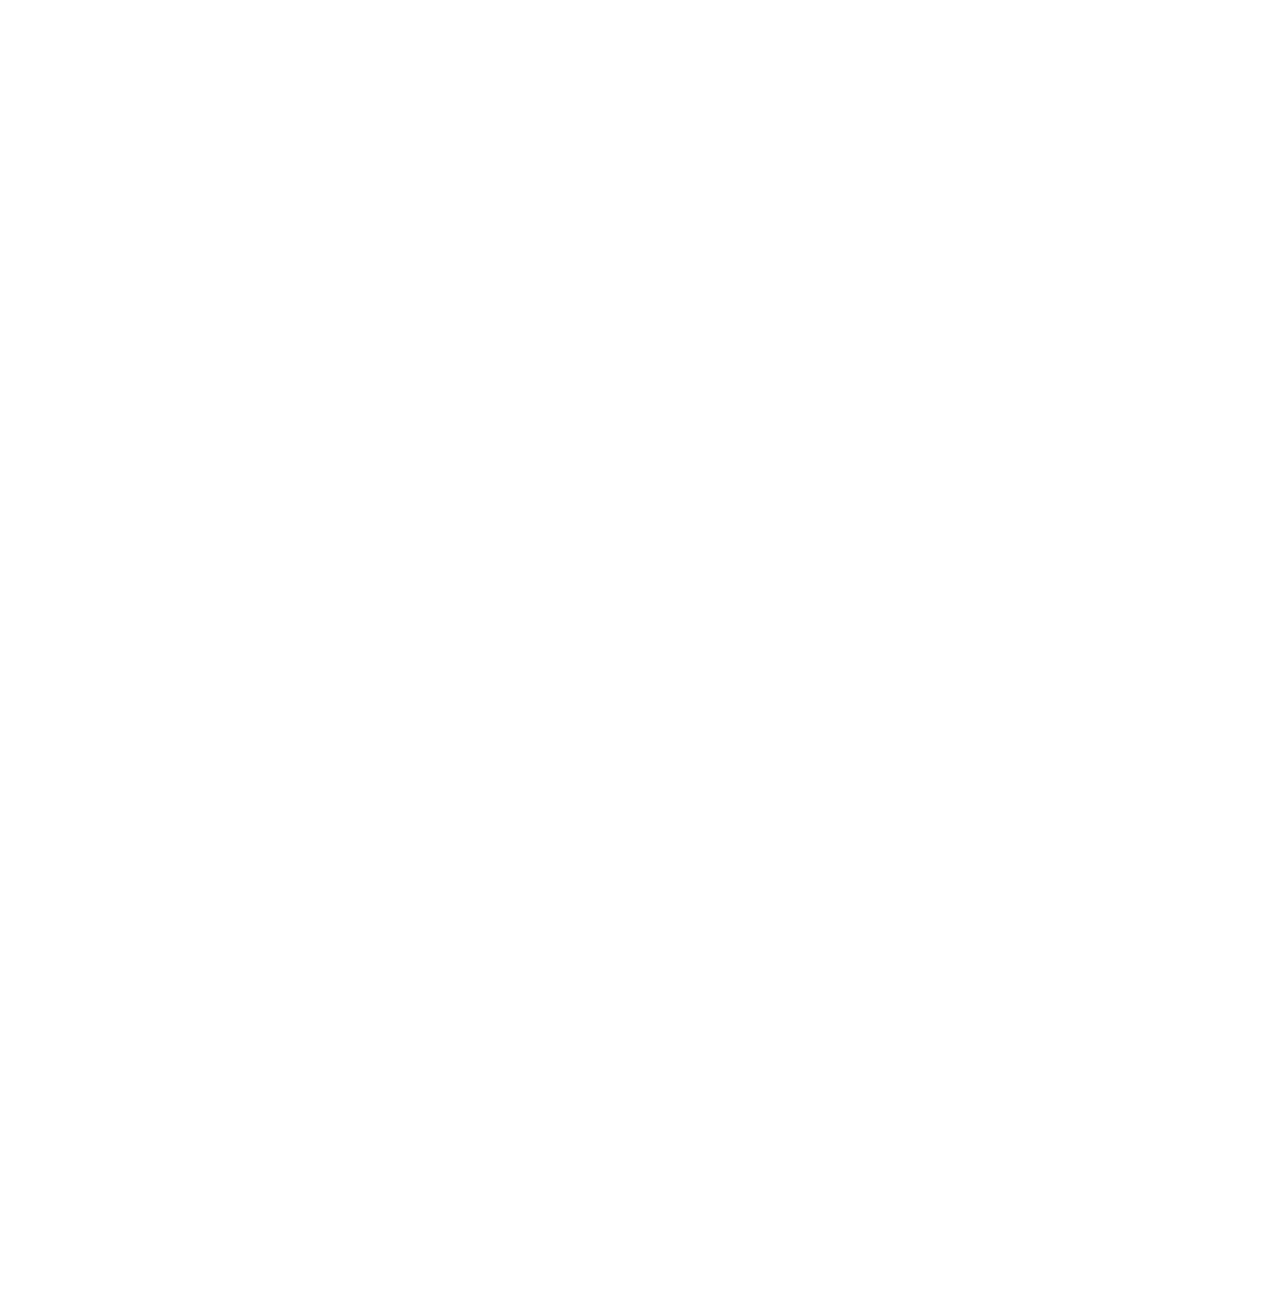
==== commit f974351d: "add progress renovation" ====
--- a/index.html
+++ b/index.html
@@ -51,6 +51,9 @@
               </li>
                <li class="nav-item">
                 <a class="nav-link" href="#gallery">GALLERY</a>
+              </li>
+              <li class="nav-item">
+                <a class="nav-link" href="#progress">PROGRESS</a>
               </li>
                <li class="nav-item">
                 <a class="nav-link" href="#cert">CERTIFICATION</a>
@@ -224,6 +227,44 @@
       </div>
     </section>
     <!-- END section -->
+
+    <section class="section border-t" id="progress">
+      <div class="container">
+        <div class="row justify-content-center mb-5 element-animate">
+          <div class="col-md-8 text-center">
+            <h2 class="text-uppercase heading border-bottom mb-4">Renovation progress</h2>
+            <p class="mb-3 lead"></p>
+            <p><a href="progress.html" class="btn btn-primary">View All Works</a></p>
+          </div>
+        </div>
+
+        <div class="row no-gutters">
+          <div class="col-md-4 element-animate">
+            <a class="link-thumbnail">
+              <h3>House Renovation</h3>
+              <span></span>
+              <img src="img/progress.jpg" alt="Image placeholder" class="img-fluid">
+            </a>
+          </div>
+          <div class="col-md-4 element-animate">
+            <a  class="link-thumbnail">
+              <h3>House Renovation</h3>
+              <span></span>
+              <img src="img/progress2.jpg" alt="Image placeholder" class="img-fluid">
+            </a>
+          </div>
+          <div class="col-md-4 element-animate">
+            <a  class="link-thumbnail">
+              <h3>House Renovation</h3>
+              <span></span>
+              <img src="img/progress3.jpg" alt="Image placeholder" class="img-fluid">
+            </a>
+          </div>
+
+        </div>
+      </div>
+    </section>
+    <!-- END section -->
   
     
     <!-- END section -->
@@ -250,7 +291,7 @@
 
           <div class="col-md-6 element-animate">
             <div class="text-center">
-              <img src="img/SSM.png" class="img-fluid">
+              <img src="img/ssm.png" class="img-fluid">
               <p>SSM</p>
               <div class="media-body">
                
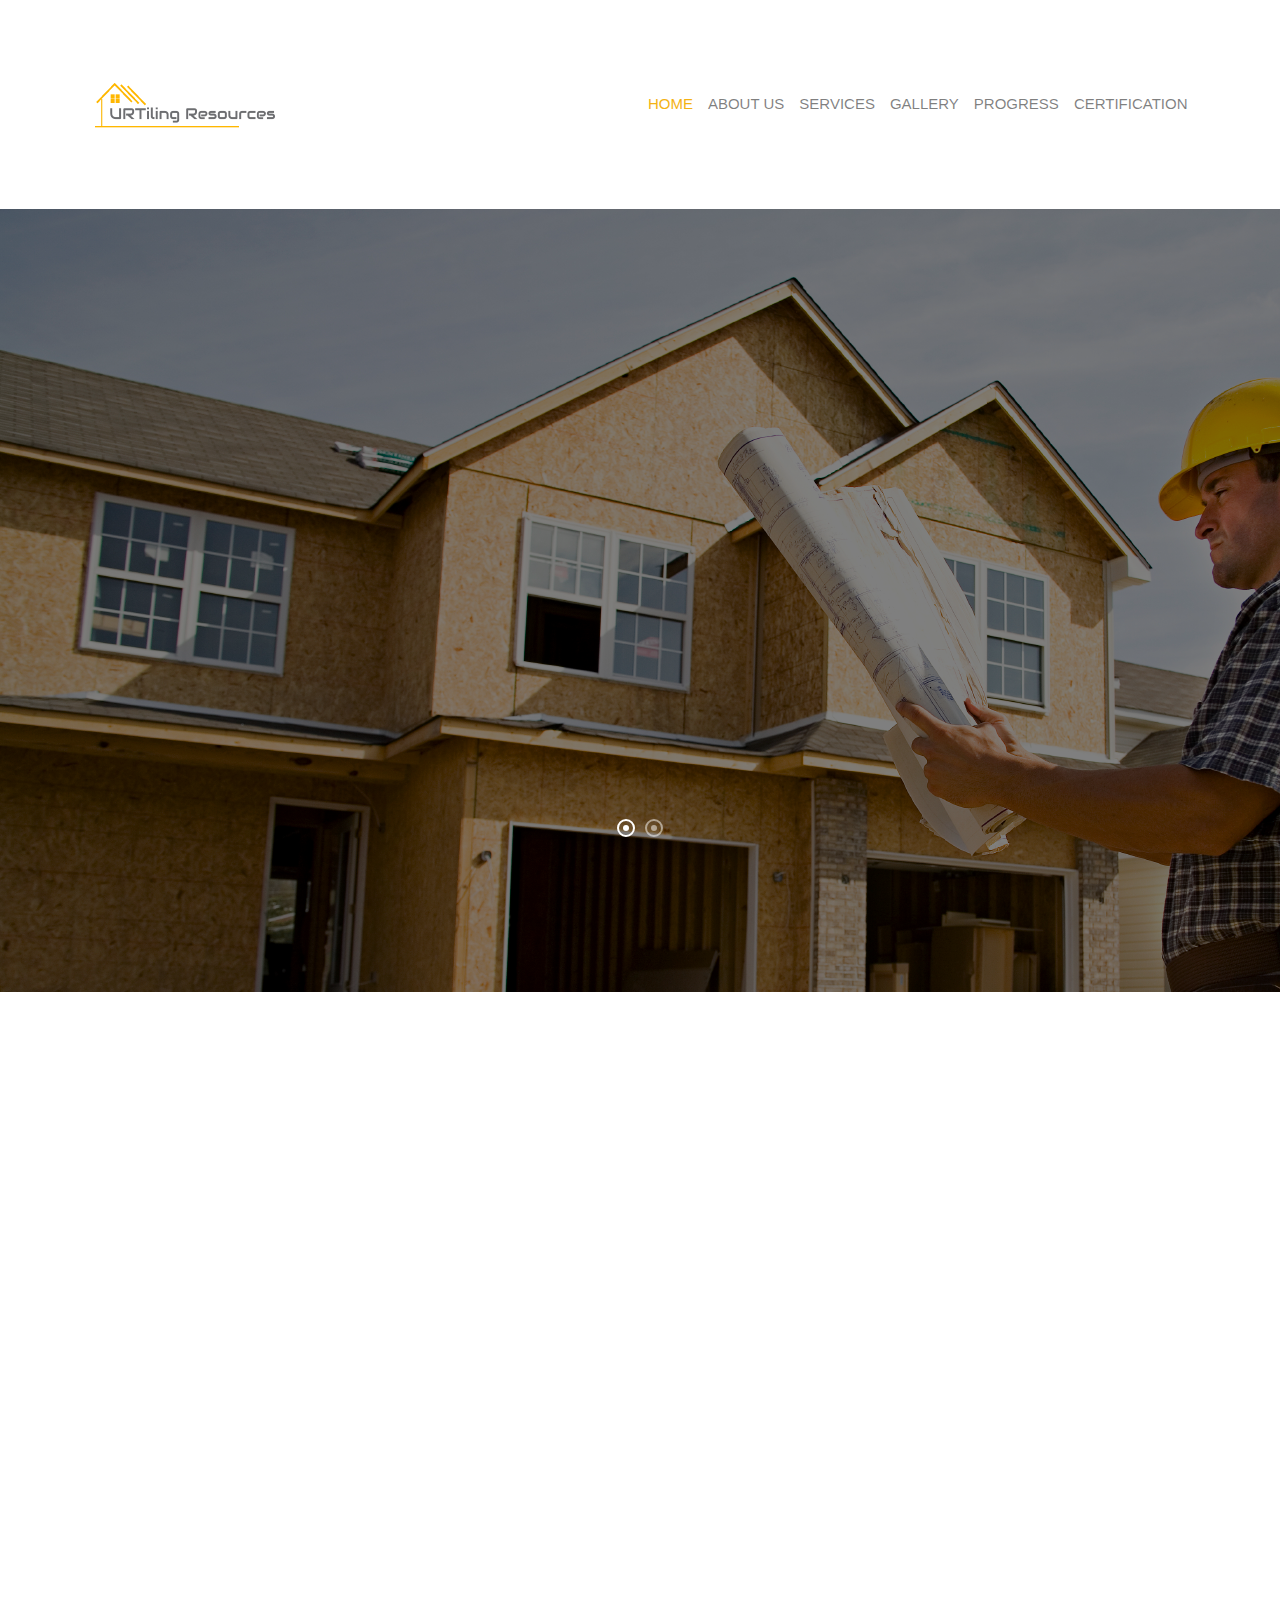
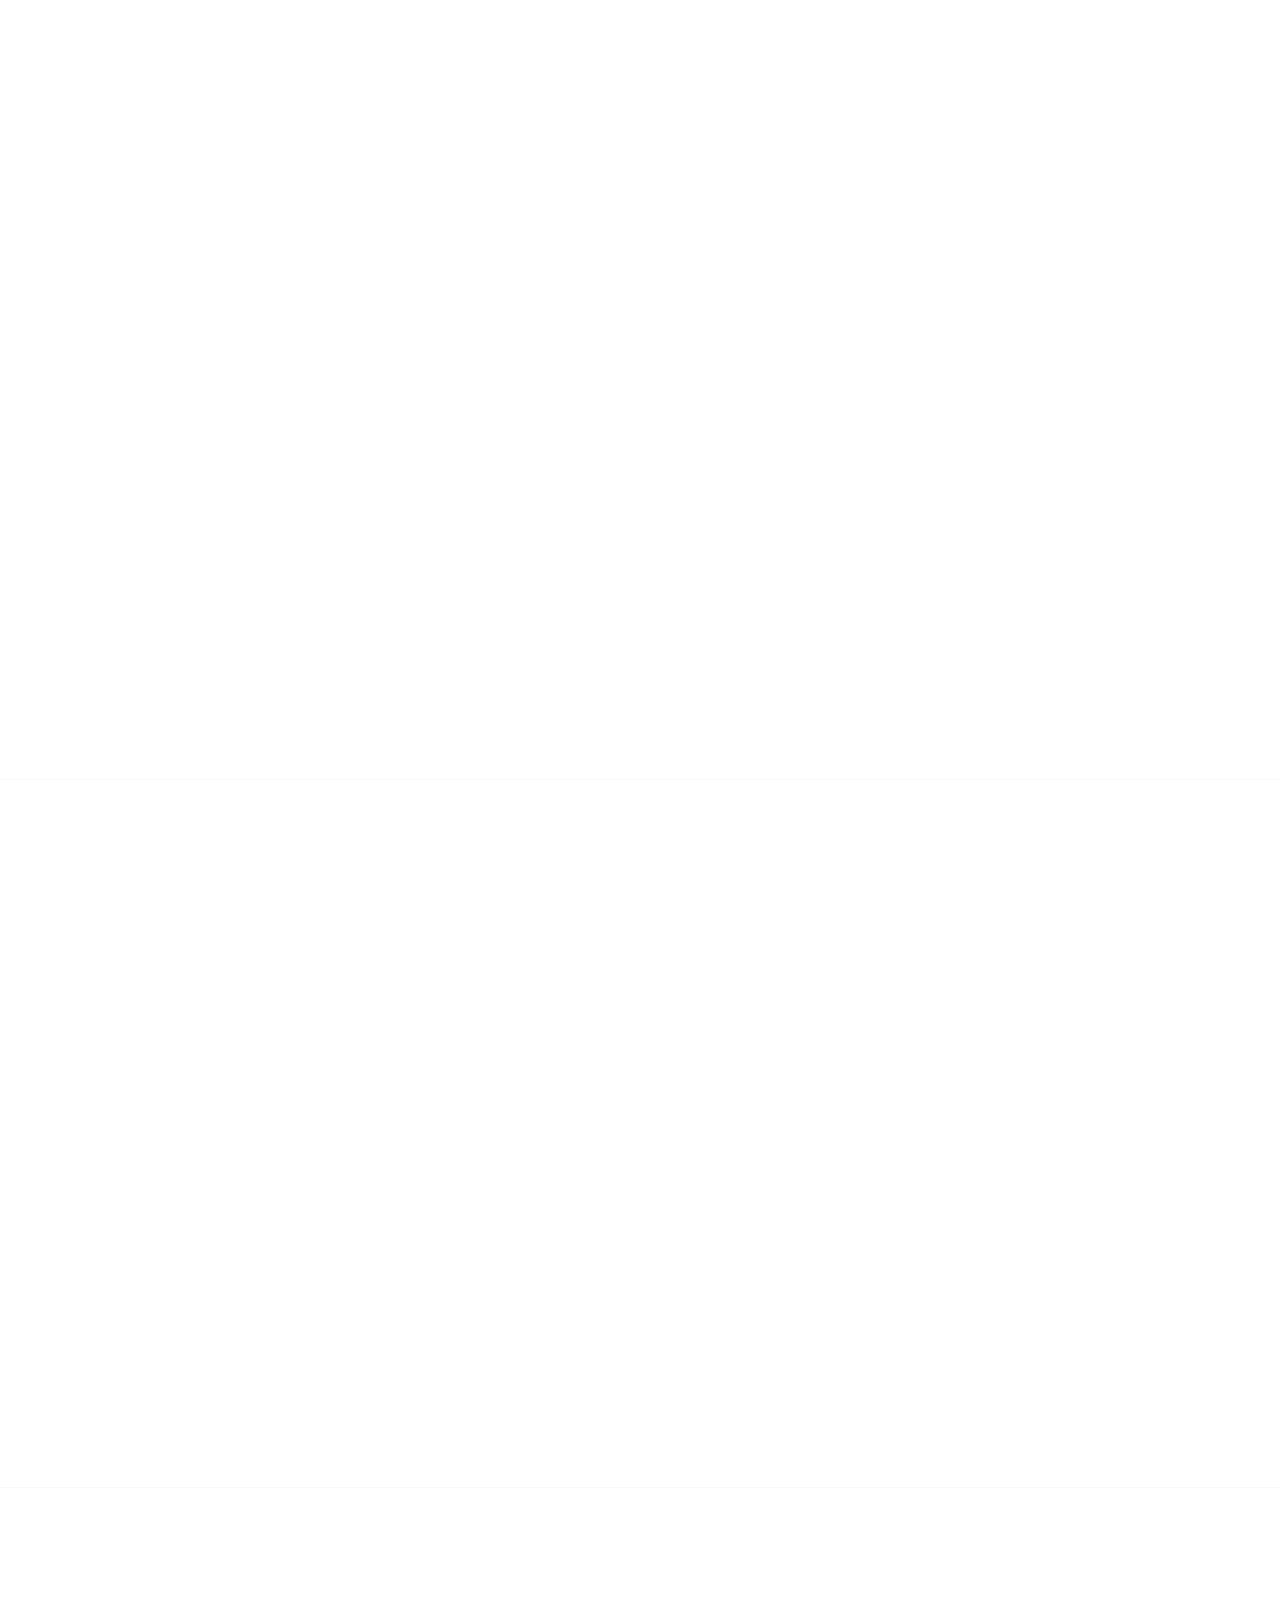
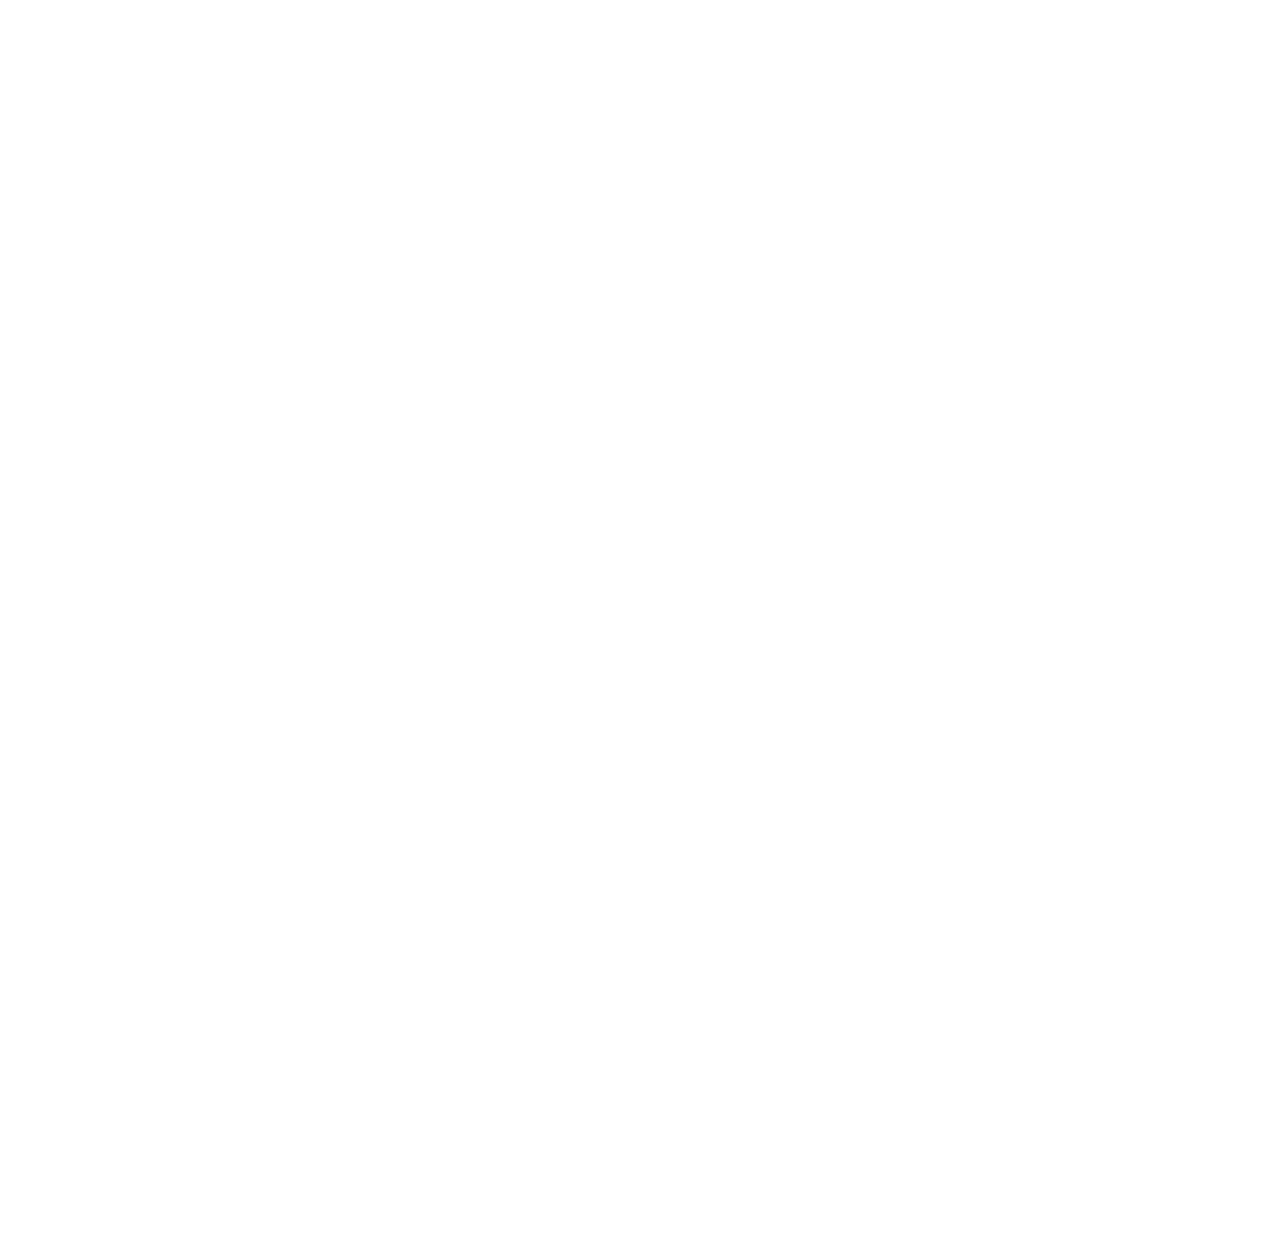
==== commit ff9c86c4: "remove description" ====
--- a/index.html
+++ b/index.html
@@ -117,7 +117,7 @@
         <div class="row justify-content-center mb-5 element-animate">
           <div class="col-md-8 text-center mb-5">
             <h2 class="text-uppercase heading border-bottom mb-4">Our Services</h2>
-            <p class="mb-0 lead">Lorem ipsum dolor sit amet, consectetur adipisicing elit. Commodi unde impedit, necessitatibus, soluta sit quam minima expedita atque corrupti reiciendis.</p>
+            <p class="mb-0 lead"></p>
           </div>
         </div>
         <div class="row element-animate">
